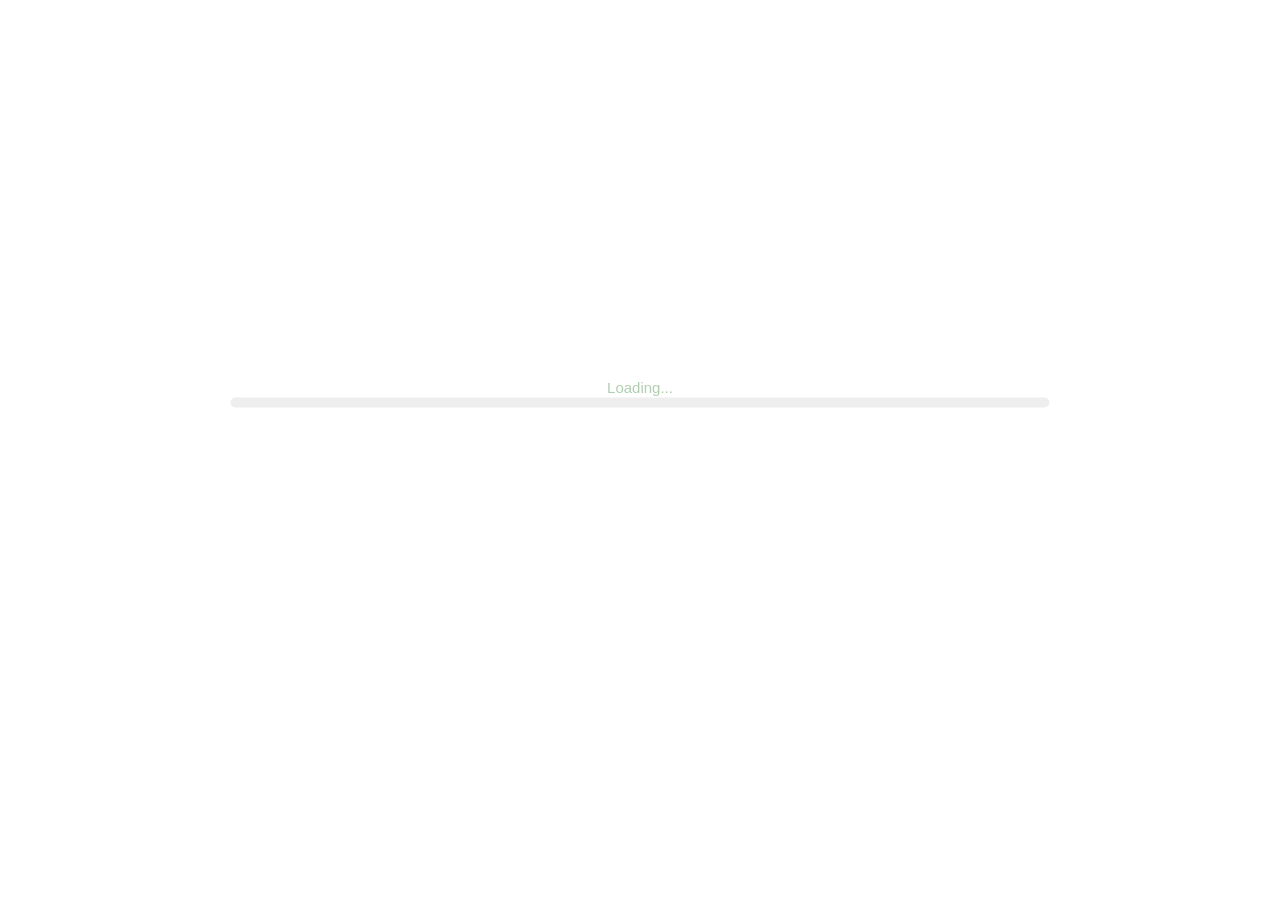
==== crab.html @ 12a8c09d "Add files via upload Add files" ====
<!DOCTYPE html>
<html>

<head>
  <meta charset="utf-8">
  <link rel="stylesheet" href="style.css" />
  <meta name="viewport" content="width=device-width, initial-scale=1.0" />
  <title>Zen Plus</title>
  <script type="module"> console.log('index-html Tag 00.02!'); </script>
<!--
  <script src="https://cdn.jsdelivr.net/npm/@mediapipe/face_mesh@0.4/face_mesh.js" crossorigin="anonymous"></script>
  <script type="module"> console.log('index-html Tag 00.03 !'); </script>
  <script src="https://cdn.jsdelivr.net/npm/@mediapipe/camera_utils@0.3/camera_utils.js"
  crossorigin="anonymous"></script>
-->
  <style>
    body {
            font-family: Arial, sans-serif;
            margin: 0;
            padding: 0;
    }

    #progress-wrapper {
      position: fixed;
      top: 45%;
      left: 50%;
      transform: translate(-50%, -50%);
      width: 80%;
      z-index: 1000;
    }

    #loading-text {
      text-align: center;
      font-family: Arial, sans-serif;
      font-size: 15px;
      color: rgb(177, 206, 177);;
      /* Change to black if your background is light */
      margin-bottom: 36px;
    }

    #progress-container {
      position: fixed;
      top: 45%;
      left: 50%;
      transform: translate(-50%, -50%);
      width: 80%;
      height: 10px;
      background: #eee;
      border-radius: 5px;
      z-index: 1000;
      /* Ensure it stays above the A-Frame canvas */
    }

    #progress-bar {
      height: 100%;
      background: hsl(102, 21%, 82%);
      width: 0%;
      border-radius: 5px;
    }

    p {
      position: fixed;
      /* Now the <p> element is part of the stacking context */
      top: 70%;
      left: 50%;
      transform: translate(-50%, -50%);
      width: 80%;
      height: 10px;
      background: #eee;
      border-radius: 5px;
      z-index: 1000;
      /* This makes the paragraph appear on top of box1 */
    }
  </style>
</head>

<body>
  <script type="module">
    console.log('index-html tag030.01!!');
  </script>

  <script type="module"> console.log('index-html tag031!!'); </script>

  <video class="input_video" style="display: none;"></video>
  <script type="module"> console.log('index-html tag032!!'); </script>
  <!-- Progress Bar -->
  <div id="progress-wrapper">
    <div id="loading-text">Loading...</div>
    <div id="progress-container">
      <div id="progress-bar"></div>
    </div>
  </div>
  <a-scene id="scene" background="color: #eee">

    <a-entity id="rig">
    
      <!-- look-controls only -->
      <a-entity id="look" look-controls>
        <!-- actual rendering camera -->
        <a-entity id="renderCam" camera zeneyetracking="uploadUIEnabled: true;">
        </a-entity>
      </a-entity>   
    </a-entity>
<!--
    <a-entity id="gltfloader1"
      zengltfloader="url:cutegirl_g1-2.glb;
                            position: -0.0 -1.5 -0.30; rotation: 0 180 0; scale: 1.00 1.00 1.00; progressBar: #progress-bar; progressContainer: #progress-container; uploadUIEnabled: true ;loadingText: #loading-text;camera:#renderCam"></a-entity>
  -->      
    <a-entity id="splatloader" splat="url:daniel-roth-jdEYnf70FEM-unsplash.ply ; position: 0.0 0.0 0.15; rotation: 180 0 0; scale: 0.8 0.8 0.8; 
     progressBar: #progress-bar; progressContainer: #progress-container; loadingText: #loading-text; uploadUIEnabled: true;fileSize:66061086"></a-entity>
  

  </a-scene>

  <script src="zenplusV10.bundle.js"></script>

</body>

</html>
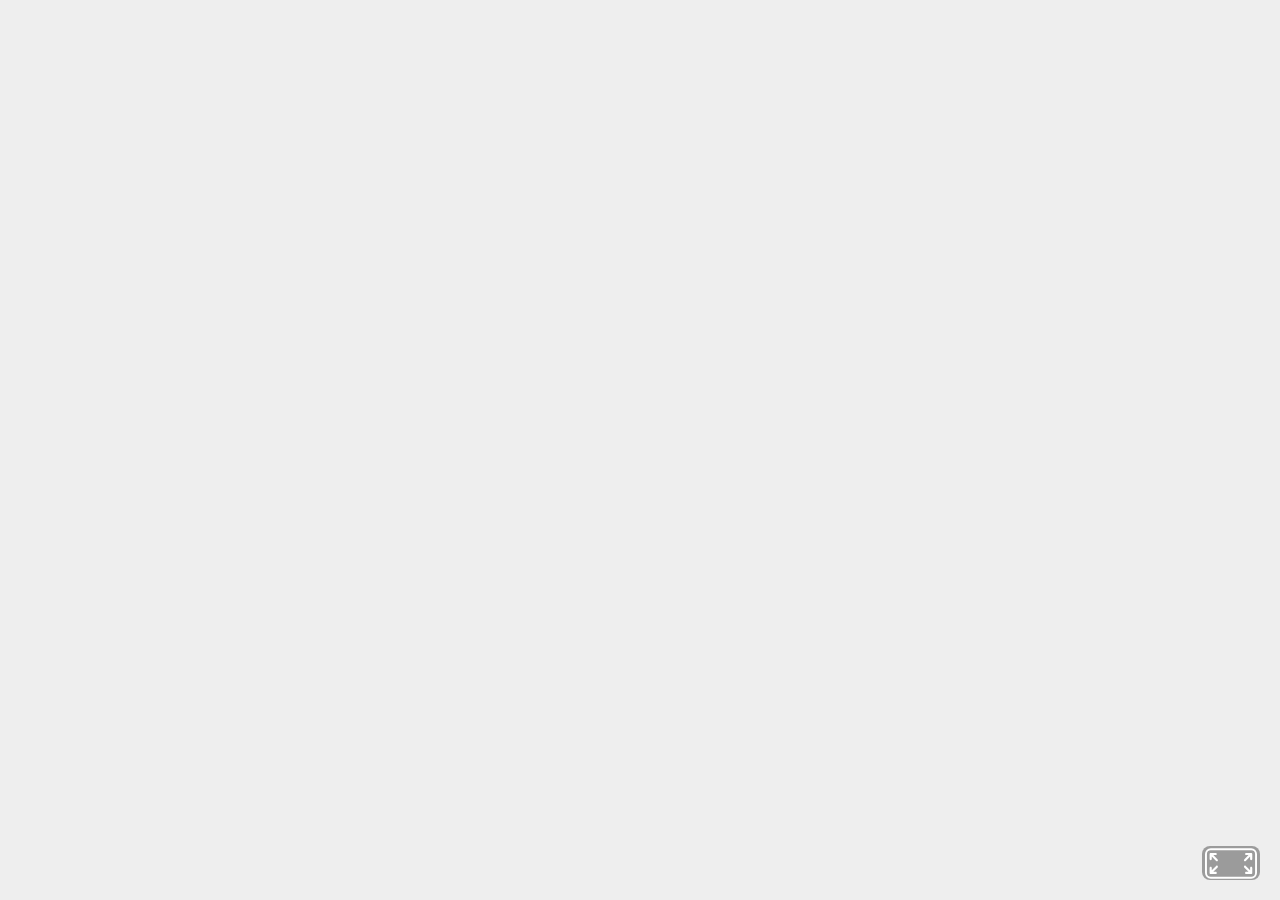
==== commit b8c85182: "Update" ====
--- a/crab.html
+++ b/crab.html
@@ -112,7 +112,7 @@
 
   </a-scene>
 
-  <script src="zenplusV10.bundle.js"></script>
+  <script src="zenplusV11.bundle.js"></script>
 
 </body>
 
--- a/style.css
+++ b/style.css
@@ -0,0 +1,15 @@
+html::before {
+  content: 'ZenPlus ♥ The Web';
+  position: fixed;
+  inset: 0;
+  z-index: -1;
+  margin: auto;
+  width: fit-content;
+  height: fit-content;
+  font-family: monospace;
+  opacity: 0.6;
+  background: rgb(177, 206, 177);
+  color: white;
+  padding: 4px 8px;
+  border-radius: 4px;
+}
